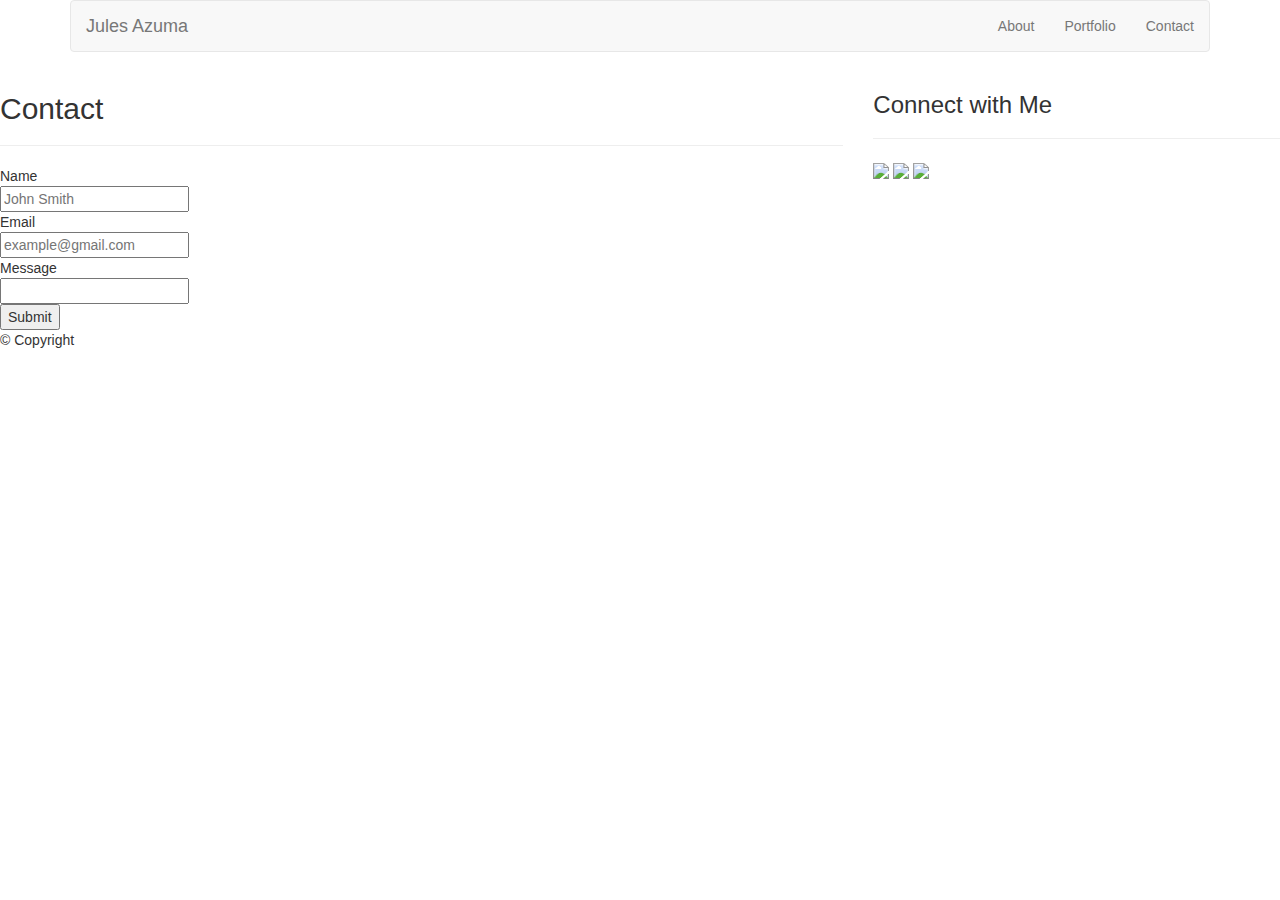
==== contact.html @ 1e7e3e9d "finished basic layout for contacts page" ====
<!DOCTYPE html>
<html>
<head>
    <meta charset="utf-8" />
   
      
    <meta name="viewport" content="width=device-width, initial-scale=1">

    <title>Bootstrap Portfolio | Jules Azuma</title>

    <link rel="icon" type="image/jpg" href=“favicon”>

        

    <link rel="stylesheet" href="https://maxcdn.bootstrapcdn.com/bootstrap/3.3.7/css/bootstrap.min.css">

    <link rel="stylesheet" type="text/css" href="assets/style.css">

    <script src="https://ajax.googleapis.com/ajax/libs/jquery/3.2.0/jquery.min.js"></script>
    <script src="https://maxcdn.bootstrapcdn.com/bootstrap/3.3.7/js/bootstrap.min.js"></script>
</head>
<body>

    <div class="container">

        <nav class="navbar navbar-default">
          
            <div class="navbar-header">
              <button type="button" class="navbar-toggle collapsed" data-toggle="collapse" data-target="#bs-example-navbar-collapse-1" aria-expanded="false">
                <span class="sr-only">Toggle navigation</span>
                <span class="icon-bar"></span>
                <span class="icon-bar"></span>
                <span class="icon-bar"></span>
              </button>
              <div class="navbar-brand">Jules Azuma</div>
            </div>

          
            <div class="collapse navbar-collapse" id="bs-example-navbar-collapse-1">
              <ul class="nav navbar-nav navbar-right">
                <li><a href="index.html">About</a></li>
                <li><a href="portfolio.html">Portfolio</a></li> 
                <li><a href="contact.html">Contact</a></li>
                                          
              </ul>
            </div>
          </div>
        </nav>

        <div class="row">
            <div class="col-sm-8" id="contact">
                <h2>Contact</h2>
                <hr>
                <form action="#">
                    <span>Name</span><br>
                    <input id="name" type="text" name="name" placeholder="John Smith">
                    <br>
                    <span>Email</span><br>
                    <input id="email" type="text" name="email" placeholder="example@gmail.com">
                    <br>
                    <span>Message</span><br>
                    <input id="message" type="text">
                    <br>
                    <input id="submit" type="submit" value="Submit">
                </form> 
            </div>

            <div class="col-sm-4" id="connect">
                <h3>Connect with Me</h3>

                <hr>

                <a href="https://github.com/julesazuma" target="_blank"><img src="/Users/julesazuma/Documents/Bootstrap-Portfolio/assets/images/if_social_media-13_3456205.png" height="51"/>
                </a>
    
                <a href="https://www.linkedin.com/in/jules-azuma-b09aa0166/" target="_blank"><img src="/Users/julesazuma/Documents/Bootstrap-Portfolio/assets/images/if_social_media-18_3456200.png" height="51"/>
                </a>
    
                <a href="https://stackoverflow.com/users/10024295/jules-azuma" target="_blank"><img src="/Users/julesazuma/Documents/Bootstrap-Portfolio/assets/images/if_social_media-32_3456186.png" height="51"/>
                </a>

            </div>
        </div>

        <div class="row"> 
            <div class="col-md-12" id="footer">&copy; Copyright</div>
        </div>


    </div>

</body>
</html>
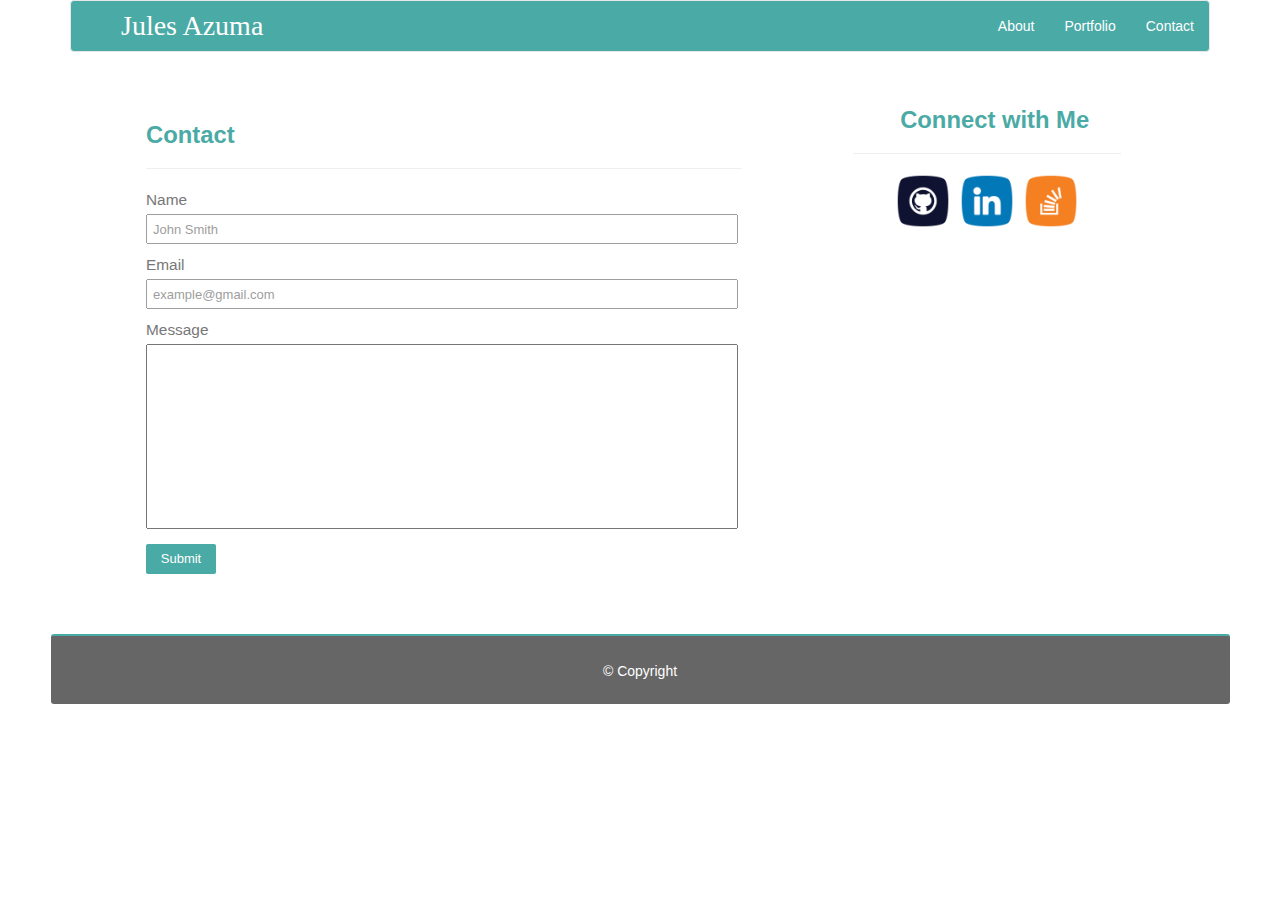
==== commit 2cfe4700: "changed all images sources" ====
--- a/contact.html
+++ b/contact.html
@@ -70,13 +70,13 @@
 
                 <hr>
 
-                <a href="https://github.com/julesazuma" target="_blank"><img src="/Users/julesazuma/Documents/Bootstrap-Portfolio/assets/images/if_social_media-13_3456205.png" height="51"/>
+                <a href="https://github.com/julesazuma" target="_blank"><img src="[data-uri]" height="51"/>
                 </a>
     
-                <a href="https://www.linkedin.com/in/jules-azuma-b09aa0166/" target="_blank"><img src="/Users/julesazuma/Documents/Bootstrap-Portfolio/assets/images/if_social_media-18_3456200.png" height="51"/>
+                <a href="https://www.linkedin.com/in/jules-azuma-b09aa0166/" target="_blank"><img src="[data-uri]" height="51"/>
                 </a>
     
-                <a href="https://stackoverflow.com/users/10024295/jules-azuma" target="_blank"><img src="/Users/julesazuma/Documents/Bootstrap-Portfolio/assets/images/if_social_media-32_3456186.png" height="51"/>
+                <a href="https://stackoverflow.com/users/10024295/jules-azuma" target="_blank"><img src="[data-uri]" height="51"/>
                 </a>
 
             </div>
--- a/assets/style.css
+++ b/assets/style.css
@@ -0,0 +1,346 @@
+body {
+	background-image: url("images/concrete-texture.png");
+	height: 100%;
+}
+
+.container {
+	height: 100%;
+}
+
+a {
+	color: #777777;
+	text-decoration: none;
+}
+
+a:visited {
+	color: #777777;
+}
+
+a:hover {
+	color: #4c4b4b;
+	text-decoration: none;
+}
+
+.navbar-toggle .icon-bar {
+    width: 30px;
+    height: 1px;
+}
+
+.navbar-header {
+	text-align: center;
+	font-family: 'Georgia', Times, Times New Roman, serif;
+}
+
+.navbar-header span {
+    padding: 2px;
+    font-size: 1.05em;
+}
+
+.navbar-default .navbar-toggle .icon-bar {
+    background-color: #fff;
+}
+
+.navbar-default {
+    background-color: #4aaaa5;
+    border-color: #e7e7e7;
+}
+
+.navbar-default .navbar-brand {
+    color: #fff;
+    font-size: 2.0em;
+    text-align: center;	
+    padding: 15px 50px;
+    float: none;
+}
+
+.navbar-default .navbar-nav>li>a {
+    color: #fff;
+}
+
+#connect {
+	margin: 35px 13% 35px 13%;
+	height: 160px;
+	background: #fff;
+	text-align: center;
+}
+
+#connect h3 {
+	font-size: 1.7em;
+	font-weight: bold;
+	padding: 15px 0px 0px 15px;
+	color: #4aaaa5;
+}
+
+#connect hr {
+	margin-left: 15px;
+	margin-right: 15px;
+}
+
+#connect img {
+	margin: 0px 3px 0px 3px;
+    height: 54px;
+}
+
+#footer {
+	background: #666666;
+    height: 70px;
+    text-align: center;
+    line-height: 70px;
+    color: #fff;
+    border-top: 2px solid #4aaaa5;
+}
+
+/* INDEX.HTML */
+
+#about {
+	margin: 15px 13% 35px 13%;
+	background: #fff;
+}
+
+#about h2 {
+	font-size: 1.7em;
+	font-weight: bold;
+	padding: 15px 0px 0px 15px;
+	color: #4aaaa5;
+}
+
+#about hr {
+	margin-left: 15px;
+	margin-right: 15px;
+}
+
+#about img {
+	width: 85%;
+	height: 85%;
+	margin: 10px 7.5% 0px 7.5%;	
+}
+
+#about p {
+	line-height: 150%;
+	margin-left: 15px;
+	margin-right: 15px;
+	padding-top: 10px;
+	text-align: justify; 
+}
+
+/* PORTFOLIO.HTML */
+
+ul {
+	padding: 0px;
+}
+
+#portfolio {
+	margin: 35px 13% 35px 13%;
+	background: #fff;
+	overflow: auto;
+}
+
+#portfolio h2 {
+	font-size: 1.7em;
+	font-weight: bold;
+	padding: 0px 0px 0px 15px;
+	color: #4aaaa5;
+}
+
+#portfolio hr {
+	margin-left: 15px;
+	margin-right: 15px;
+}
+
+#portfolio li {
+	list-style: none;
+	width: 90%;
+	height: 200px;
+	margin: 15px 5% 20px 5%;
+}
+
+#portfolio img {
+	width: 100%;
+	height: 100%;
+}
+
+.portLabel {
+	color: #fff;
+	background-color: #4aaaa5;
+	line-height: 40px;
+	text-align: center;
+	position: relative;
+	bottom: 53px;
+
+}
+
+/* CONTACT.HTML */
+
+#contact {
+	margin: 35px 13% 35px 13%;
+	background: #fff;
+}
+
+#contact h2 {
+	font-size: 1.7em;
+	font-weight: bold;
+	padding: 15px 0px 0px 15px;
+	color: #4aaaa5;
+}
+
+#contact hr {
+	margin-left: 15px;
+	margin-right: 15px;
+}
+
+#contact form {
+	margin-left: 15px;
+	color: #777777;
+}
+
+#contact form input {
+	color: #777777;
+	width: 97%;
+	margin-bottom: 10px;
+	margin-top: 3px;
+}
+
+#contact span {
+	font-size: 1.1em;
+}
+
+#name {
+	height: 30px;
+	margin-bottom: 5px;
+}
+
+#name[type=text] {
+	padding-left: 5px;
+	font-size: 13px; 
+	opacity: 0.7;
+}
+
+#email[type=text] {
+	padding-left: 5px; 
+	font-size: 13px;
+	opacity: 0.7;
+}
+
+#message[type=text] {
+	line-height: 0px;
+}
+
+#email {
+	height: 30px;
+	margin-bottom: 5px;	
+}
+
+#message {
+	height: 185px;
+	margin-bottom: 10px;
+}
+
+#submit[type=submit] {
+	color: #fff;
+	width: 70px;
+ 	height: 30px;
+ 	background: #4aaaa5;
+ 	border: none;
+ 	margin-top: 5px;
+ 	border-radius: 2px;
+ 	font-size: 13px;
+}
+
+#submit:hover {
+	cursor: pointer;
+	background-color: #3a8783;
+}
+
+/* RESPONSIVE */
+
+@media (min-width: 560px) {
+
+		/*TABLET*/
+
+	#about {
+		margin: 15px 0% 15px 10%;
+    	width: 80%;
+	}
+
+	#about img {
+		width: 45%;;
+		margin: 5px 18px 20px 18px;
+		float: left;
+	}
+
+	#about p {
+		padding: 0px;
+	}
+
+	#connect {
+		width: 80%;
+		margin: 15px 0% 15px 10%;
+		height: 160px;
+	}
+
+	#connect h3 {
+		padding: 0px 0px 0px 15px;
+	}
+
+	#contact {
+		margin: 15px 0% 15px 10%;
+    	width: 80%;
+	}
+
+	#portfolio {
+		margin: 15px 0% 15px 10%;
+    	width: 80%;
+	}
+
+	#portfolio li {
+		width: 45%;
+	    margin: 10px 0px 10px 20px;
+	    float: left;
+	}
+
+	#footer {
+		width: 90%;
+	    margin-left: 5%;
+	    border-radius: 5px;
+	}
+
+
+}
+
+		/*DESKTOP*/
+
+@media (min-width: 992px) {
+
+	#about {
+		margin: 15px -6% 60px 10%;
+    	width: 50%;
+	}
+
+	#connect {
+		width: 25%;
+	}
+
+	#contact {
+    	width: 50%;
+    	margin: 15px -6% 50px 10%;
+
+	}
+
+	#portfolio {
+    	width: 50%;
+    	margin: 15px -6% 60px 10%;
+
+	}
+
+	#portfolio li {
+		width: 45%;
+	}
+
+	#footer {
+		width: 90%;
+	    margin-left: 5%;
+	    border-radius: 3px;
+	}
+
+
+}